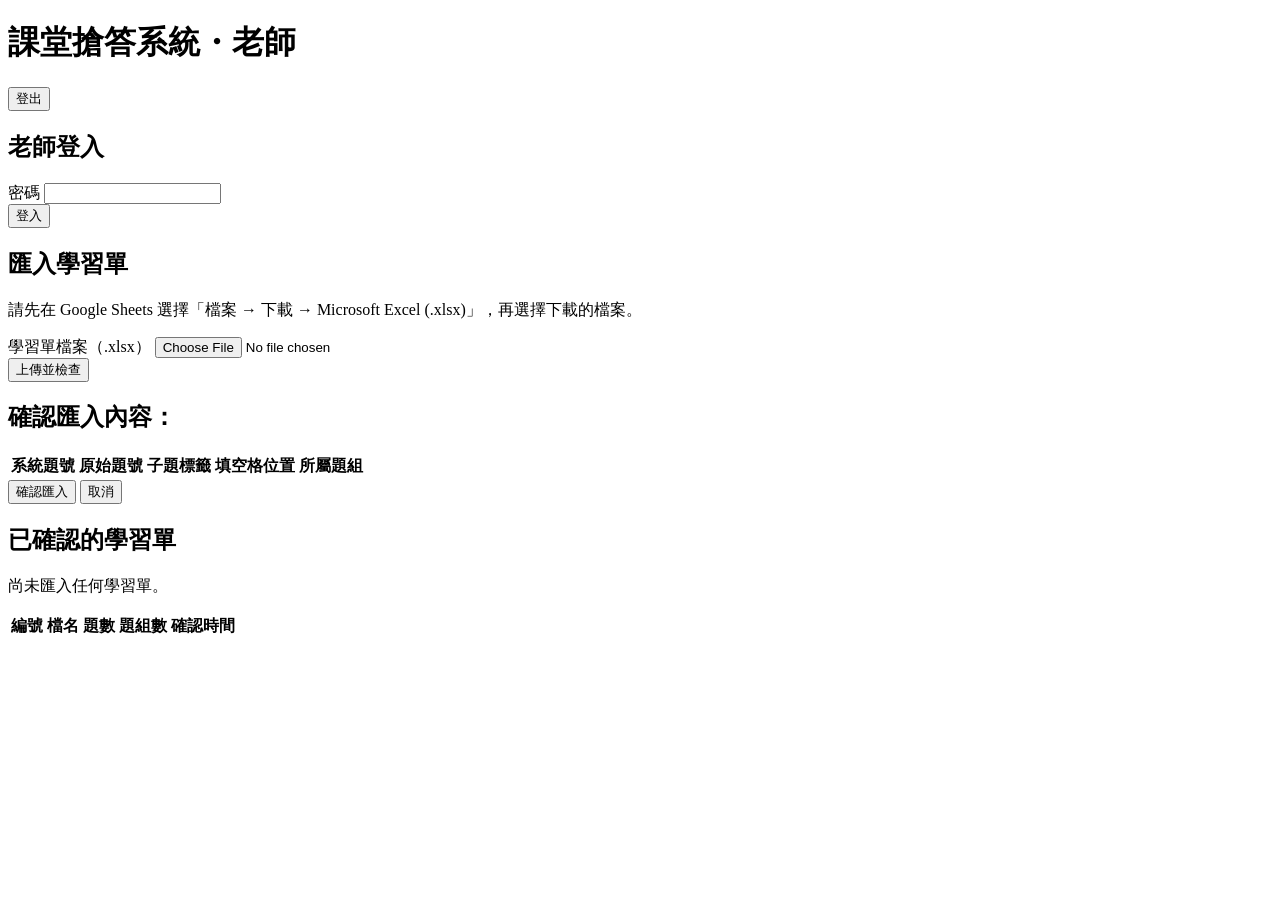
==== app/static/teacher.html @ 3c693fb0 "新增學習單匯入、答案寫回與 CSV 匯出（OpenSpec change add-worksheet-import-and-export） - 老師密碼登入、每個視窗獨立身分、登入失敗鎖定與老師專屬權" ====
<!doctype html>
<html lang="zh-Hant-TW">
<head>
  <meta charset="utf-8">
  <meta name="viewport" content="width=device-width, initial-scale=1">
  <title>老師 - 課堂搶答系統</title>
  <link rel="stylesheet" href="/static/css/app.css">
  <script type="module" src="/static/js/teacher.js"></script>
</head>
<body>
  <header class="topbar">
    <h1>課堂搶答系統・老師</h1>
    <button id="logout" class="hidden" type="button">登出</button>
  </header>
  <main>
    <section id="login-view" class="card narrow hidden">
      <h2>老師登入</h2>
      <form id="login-form">
        <label for="password">密碼</label>
        <input id="password" type="password" autocomplete="current-password" required>
        <div class="row"><button class="primary" type="submit">登入</button></div>
      </form>
      <div id="login-message" class="message error hidden" role="alert"></div>
    </section>

    <div id="dashboard" class="hidden">
      <section class="card">
        <h2>匯入學習單</h2>
        <p class="muted">請先在 Google Sheets 選擇「檔案 → 下載 → Microsoft Excel (.xlsx)」，再選擇下載的檔案。</p>
        <form id="upload-form">
          <label for="file">學習單檔案（.xlsx）</label>
          <input id="file" type="file" accept=".xlsx,application/vnd.openxmlformats-officedocument.spreadsheetml.sheet" required>
          <div class="row"><button id="upload-button" class="primary" type="submit">上傳並檢查</button></div>
        </form>
        <div id="upload-message" class="message hidden" role="alert"></div>
      </section>

      <section id="preview" class="card hidden" aria-live="polite">
        <h2>確認匯入內容：<span id="preview-filename"></span></h2>
        <div class="chips">
          <span class="chip" id="preview-count"></span>
          <span class="chip" id="preview-groups"></span>
        </div>
        <div class="table-wrap">
          <table>
            <thead>
              <tr><th>系統題號</th><th>原始題號</th><th>子題標籤</th><th>填空格位置</th><th>所屬題組</th></tr>
            </thead>
            <tbody id="preview-rows"></tbody>
          </table>
        </div>
        <div class="row">
          <button id="confirm" class="primary" type="button">確認匯入</button>
          <button id="cancel" type="button">取消</button>
        </div>
      </section>

      <section class="card">
        <h2>已確認的學習單</h2>
        <p id="worksheets-empty" class="muted">尚未匯入任何學習單。</p>
        <div class="table-wrap">
          <table id="worksheets-table" class="hidden">
            <thead><tr><th>編號</th><th>檔名</th><th>題數</th><th>題組數</th><th>確認時間</th></tr></thead>
            <tbody id="worksheets-rows"></tbody>
          </table>
        </div>
      </section>
    </div>
  </main>
</body>
</html>
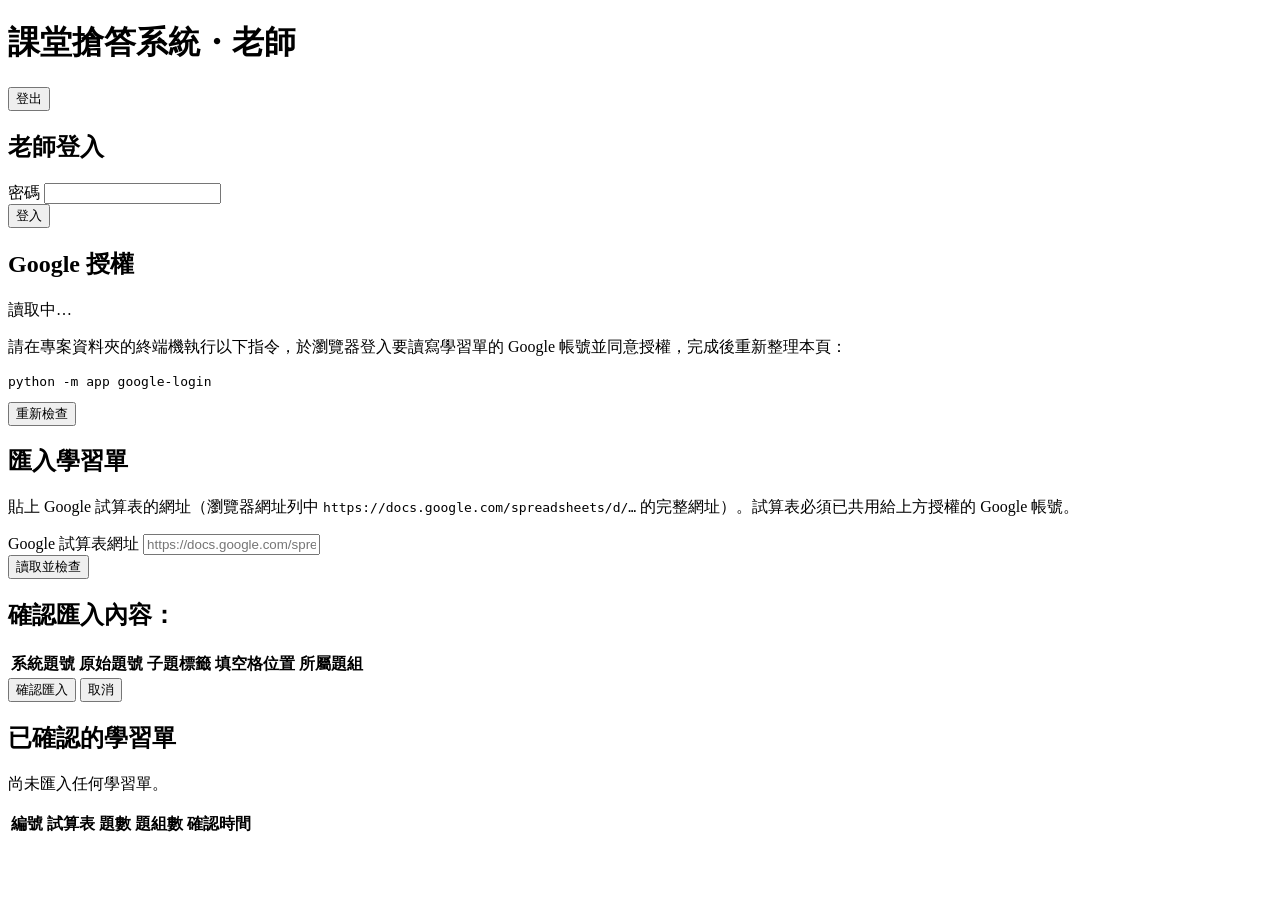
==== commit 7d165fc7: "改為直接讀寫 Google 試算表（OAuth），寫回原試算表 - 解析器改吃與資料來源無關的格子資料，解析規則不變 - 新增 Google 存取層（SheetsGateway）、OAuth 授權管理" ====
--- a/app/static/teacher.html
+++ b/app/static/teacher.html
@@ -24,13 +24,24 @@
     </section>
 
     <div id="dashboard" class="hidden">
+      <section class="card" aria-live="polite">
+        <h2>Google 授權</h2>
+        <p id="google-status" class="muted">讀取中…</p>
+        <div id="google-help" class="hidden">
+          <p class="muted">請在專案資料夾的終端機執行以下指令，於瀏覽器登入要讀寫學習單的 Google 帳號並同意授權，完成後重新整理本頁：</p>
+          <pre class="command"><code id="google-command">python -m app google-login</code></pre>
+        </div>
+        <div class="row"><button id="google-refresh" type="button">重新檢查</button></div>
+      </section>
+
       <section class="card">
         <h2>匯入學習單</h2>
-        <p class="muted">請先在 Google Sheets 選擇「檔案 → 下載 → Microsoft Excel (.xlsx)」，再選擇下載的檔案。</p>
+        <p class="muted">貼上 Google 試算表的網址（瀏覽器網址列中 <code>https://docs.google.com/spreadsheets/d/…</code> 的完整網址）。試算表必須已共用給上方授權的 Google 帳號。</p>
         <form id="upload-form">
-          <label for="file">學習單檔案（.xlsx）</label>
-          <input id="file" type="file" accept=".xlsx,application/vnd.openxmlformats-officedocument.spreadsheetml.sheet" required>
-          <div class="row"><button id="upload-button" class="primary" type="submit">上傳並檢查</button></div>
+          <label for="sheet-url">Google 試算表網址</label>
+          <input id="sheet-url" type="url" inputmode="url" autocomplete="off" spellcheck="false"
+                 placeholder="https://docs.google.com/spreadsheets/d/…/edit" required>
+          <div class="row"><button id="upload-button" class="primary" type="submit">讀取並檢查</button></div>
         </form>
         <div id="upload-message" class="message hidden" role="alert"></div>
       </section>
@@ -60,7 +71,7 @@
         <p id="worksheets-empty" class="muted">尚未匯入任何學習單。</p>
         <div class="table-wrap">
           <table id="worksheets-table" class="hidden">
-            <thead><tr><th>編號</th><th>檔名</th><th>題數</th><th>題組數</th><th>確認時間</th></tr></thead>
+            <thead><tr><th>編號</th><th>試算表</th><th>題數</th><th>題組數</th><th>確認時間</th></tr></thead>
             <tbody id="worksheets-rows"></tbody>
           </table>
         </div>
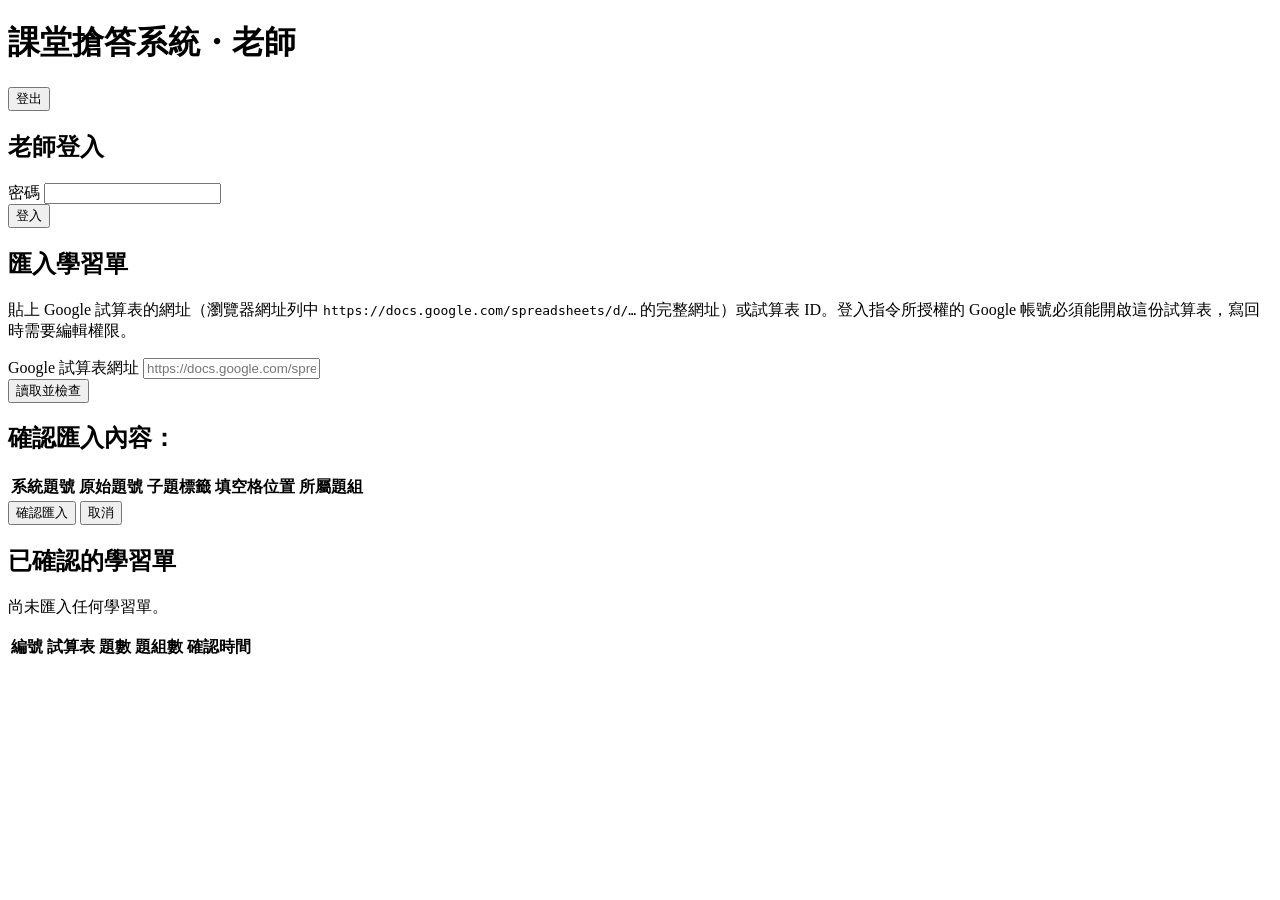
==== commit e5db3598: "對齊 SpecKit 組的老師端功能 以 SpecKit 組（silverwind63/SEFinal）的實作為準，調整老師登入、學習單匯入解析、 寫回與 Google 授權／啟動的行為；OpenSp" ====
--- a/app/static/teacher.html
+++ b/app/static/teacher.html
@@ -24,19 +24,9 @@
     </section>
 
     <div id="dashboard" class="hidden">
-      <section class="card" aria-live="polite">
-        <h2>Google 授權</h2>
-        <p id="google-status" class="muted">讀取中…</p>
-        <div id="google-help" class="hidden">
-          <p class="muted">請在專案資料夾的終端機執行以下指令，於瀏覽器登入要讀寫學習單的 Google 帳號並同意授權，完成後重新整理本頁：</p>
-          <pre class="command"><code id="google-command">python -m app google-login</code></pre>
-        </div>
-        <div class="row"><button id="google-refresh" type="button">重新檢查</button></div>
-      </section>
-
       <section class="card">
         <h2>匯入學習單</h2>
-        <p class="muted">貼上 Google 試算表的網址（瀏覽器網址列中 <code>https://docs.google.com/spreadsheets/d/…</code> 的完整網址）。試算表必須已共用給上方授權的 Google 帳號。</p>
+        <p class="muted">貼上 Google 試算表的網址（瀏覽器網址列中 <code>https://docs.google.com/spreadsheets/d/…</code> 的完整網址）或試算表 ID。登入指令所授權的 Google 帳號必須能開啟這份試算表，寫回時需要編輯權限。</p>
         <form id="upload-form">
           <label for="sheet-url">Google 試算表網址</label>
           <input id="sheet-url" type="url" inputmode="url" autocomplete="off" spellcheck="false"
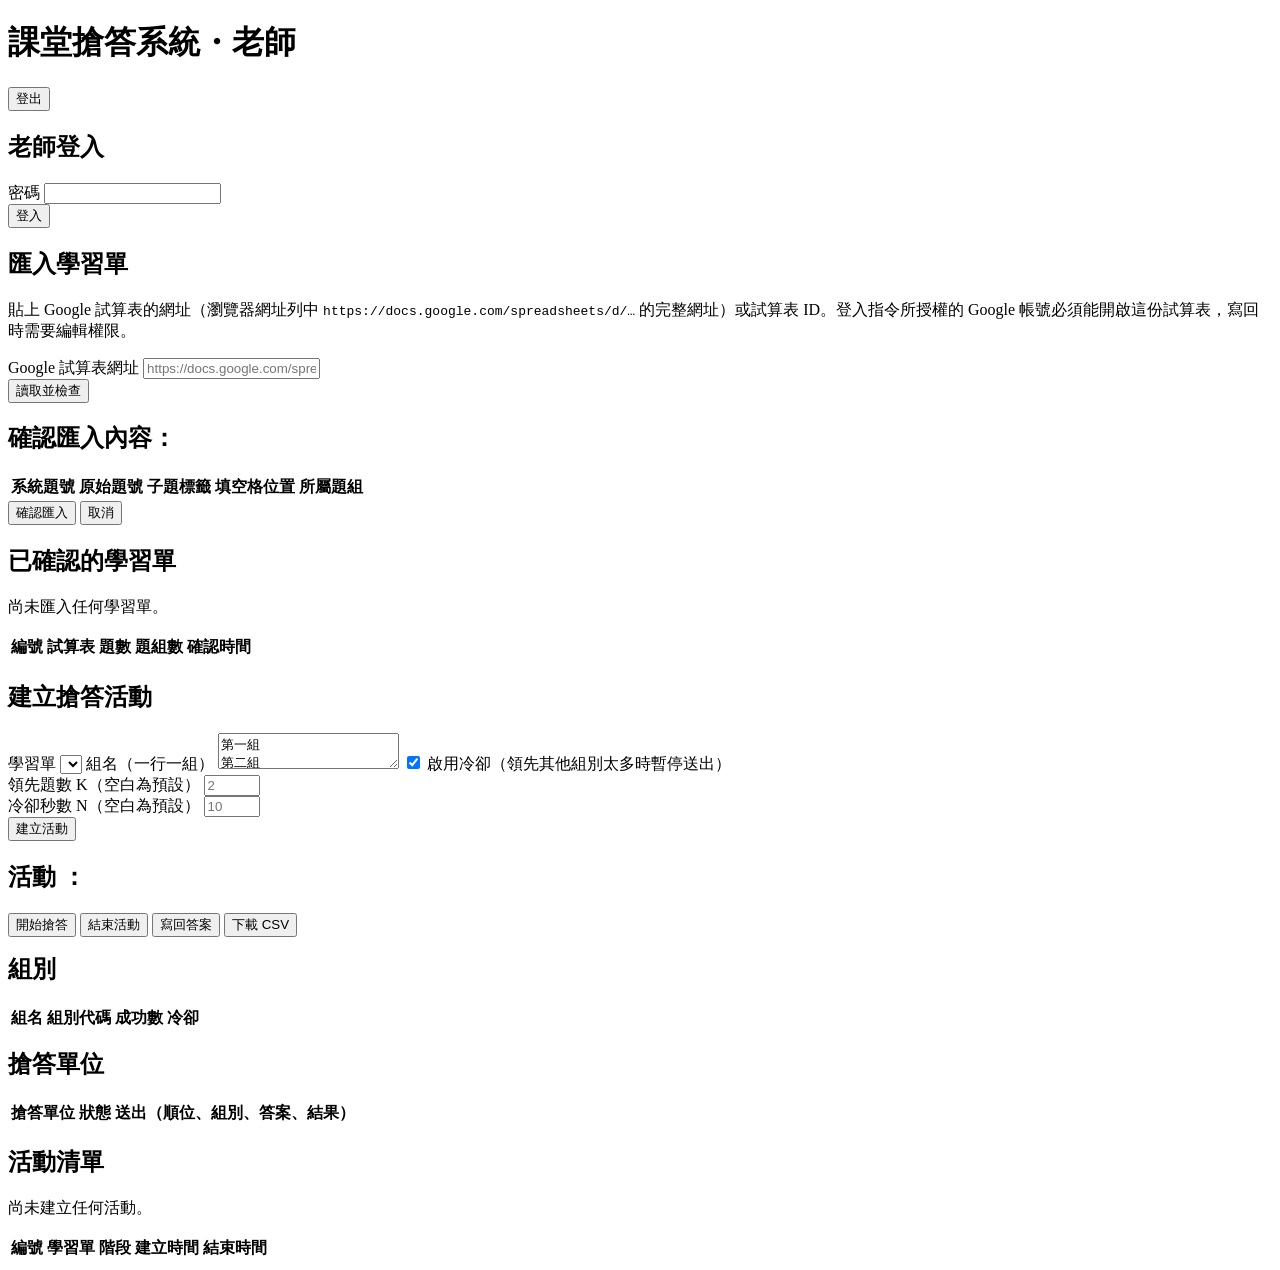
==== commit 4cc30817: "學生頁、老師頁搶答畫面、設計圖、README 與交接文件；加入 websockets 相依套件 差異測試結果記在 design.md D11。  Co-Authored-By: Claude Opus" ====
--- a/app/static/teacher.html
+++ b/app/static/teacher.html
@@ -66,6 +66,72 @@
           </table>
         </div>
       </section>
+
+      <section class="card">
+        <h2>建立搶答活動</h2>
+        <form id="create-form">
+          <label for="create-worksheet">學習單</label>
+          <select id="create-worksheet" required></select>
+          <label for="create-teams" style="margin-top:12px">組名（一行一組）</label>
+          <textarea id="create-teams" required>第一組
+第二組
+第三組</textarea>
+          <label class="inline" style="margin-top:12px">
+            <input id="create-fairness" type="checkbox" checked> 啟用冷卻（領先其他組別太多時暫停送出）
+          </label>
+          <div class="grid-2">
+            <div>
+              <label for="create-lead">領先題數 K（空白為預設）</label>
+              <input id="create-lead" type="number" min="1" max="100" placeholder="2">
+            </div>
+            <div>
+              <label for="create-seconds">冷卻秒數 N（空白為預設）</label>
+              <input id="create-seconds" type="number" min="1" max="600" placeholder="10">
+            </div>
+          </div>
+          <div class="row"><button id="create-button" class="primary" type="submit">建立活動</button></div>
+        </form>
+        <div id="create-message" class="message hidden" role="alert"></div>
+      </section>
+
+      <section id="activity" class="card hidden" aria-live="polite">
+        <h2>活動 <span id="activity-id"></span>：<span id="activity-phase"></span></h2>
+        <div class="chips"><span class="chip" id="activity-fairness"></span></div>
+        <div class="row">
+          <button id="start" class="primary" type="button">開始搶答</button>
+          <button id="end" type="button">結束活動</button>
+          <button id="writeback" class="primary hidden" type="button">寫回答案</button>
+          <button id="download-csv" class="hidden" type="button">下載 CSV</button>
+        </div>
+        <div id="activity-message" class="message hidden" role="alert"></div>
+
+        <h2 style="margin-top:16px">組別</h2>
+        <div class="table-wrap">
+          <table>
+            <thead><tr><th>組名</th><th>組別代碼</th><th>成功數</th><th>冷卻</th><th></th></tr></thead>
+            <tbody id="team-rows"></tbody>
+          </table>
+        </div>
+
+        <h2 style="margin-top:16px">搶答單位</h2>
+        <div class="table-wrap">
+          <table>
+            <thead><tr><th>搶答單位</th><th>狀態</th><th>送出（順位、組別、答案、結果）</th><th></th></tr></thead>
+            <tbody id="unit-rows"></tbody>
+          </table>
+        </div>
+      </section>
+
+      <section class="card">
+        <h2>活動清單</h2>
+        <p id="activities-empty" class="muted">尚未建立任何活動。</p>
+        <div class="table-wrap">
+          <table id="activities-table" class="hidden">
+            <thead><tr><th>編號</th><th>學習單</th><th>階段</th><th>建立時間</th><th>結束時間</th><th></th></tr></thead>
+            <tbody id="activities-rows"></tbody>
+          </table>
+        </div>
+      </section>
     </div>
   </main>
 </body>
